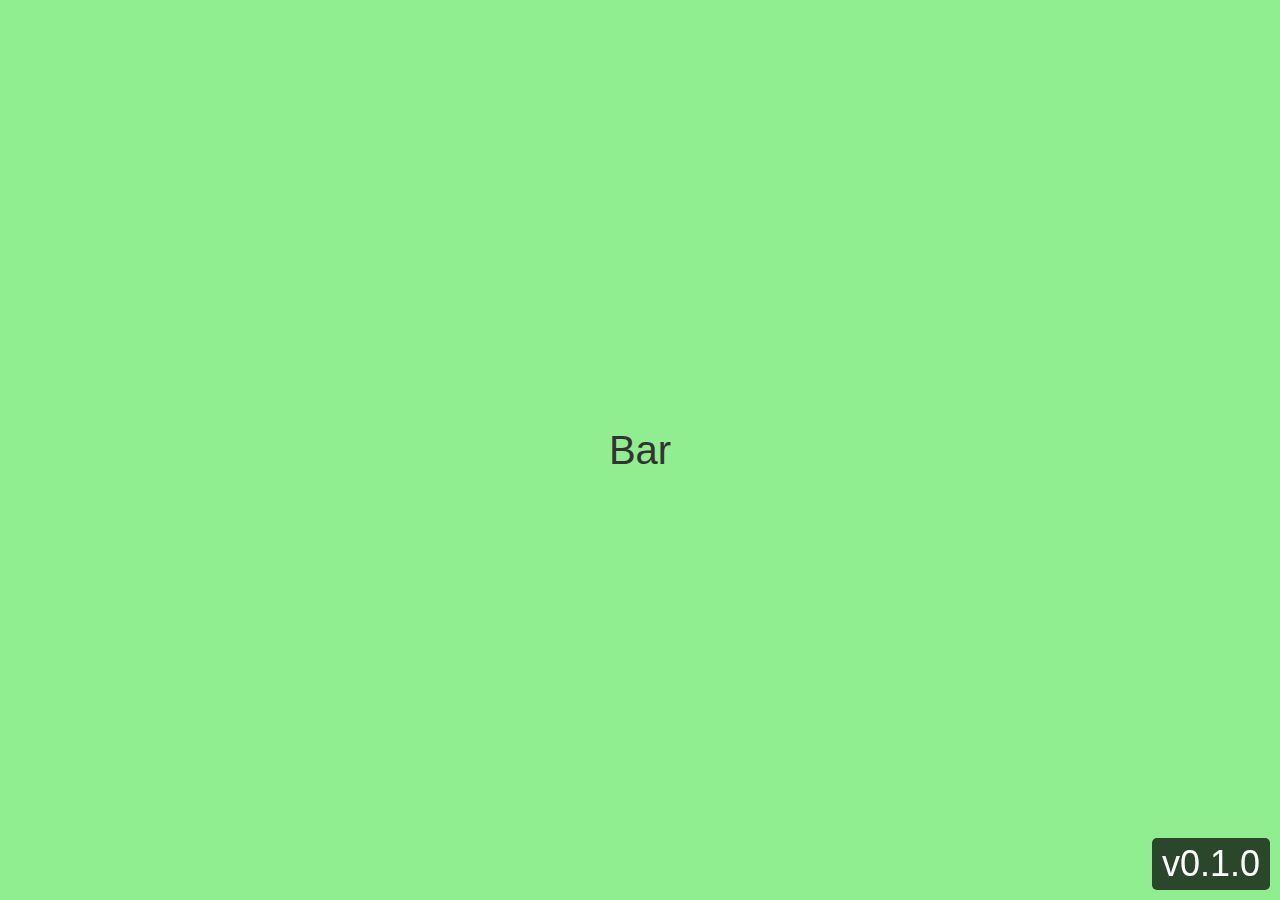
==== bar/templates/index.html @ c0fe5a9e "v0.1.0" ====
<!DOCTYPE html>
<html lang="en">
<head>
    <meta charset="UTF-8">
    <meta name="viewport" content="width=device-width, initial-scale=1.0">
    <link rel="stylesheet" href="../static/styles.css">
    <title>{{ .title }}</title>
</head>
<body>
<div>Bar</div>
<div class="version-info">v0.1.0</div>
</body>
</html>
---- bar/static/styles.css ----
body {
    display: flex;
    justify-content: center;
    align-items: center;
    height: 100vh;
    margin: 0;
    background-color: lightgreen; /* Light blue */
    font-family: Arial, sans-serif;
    font-size: 40px;
    color: #333;
}

.version-info {
    position: fixed;
    bottom: 10px;
    right: 10px;
    background-color: rgba(0, 0, 0, 0.7);
    color: white;
    padding: 5px 10px;
    border-radius: 5px;
    font-size: 0.9em;
}
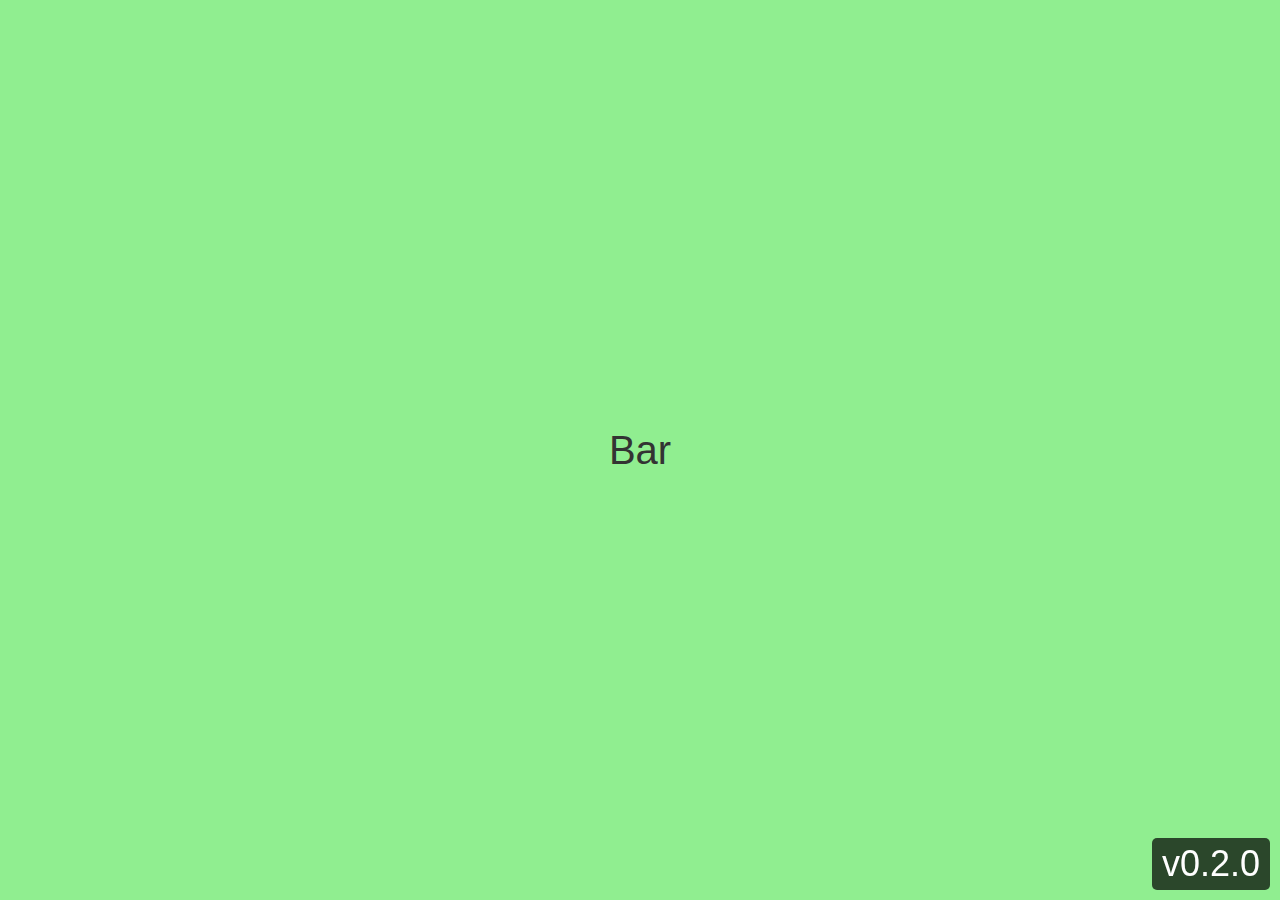
==== commit fb7bd8bc: "v0.2.0" ====
--- a/bar/templates/index.html
+++ b/bar/templates/index.html
@@ -3,11 +3,34 @@
 <head>
     <meta charset="UTF-8">
     <meta name="viewport" content="width=device-width, initial-scale=1.0">
-    <link rel="stylesheet" href="../static/styles.css">
     <title>{{ .title }}</title>
+    <style>
+        body {
+            display: flex;
+            justify-content: center;
+            align-items: center;
+            height: 100vh;
+            margin: 0;
+            background-color: lightgreen;
+            font-family: Arial, sans-serif;
+            font-size: 40px;
+            color: #333;
+        }
+
+        .version-info {
+            position: fixed;
+            bottom: 10px;
+            right: 10px;
+            background-color: rgba(0, 0, 0, 0.7);
+            color: white;
+            padding: 5px 10px;
+            border-radius: 5px;
+            font-size: 0.9em;
+        }
+    </style>
 </head>
 <body>
 <div>Bar</div>
-<div class="version-info">v0.1.0</div>
+<div class="version-info">v0.2.0</div>
 </body>
 </html>
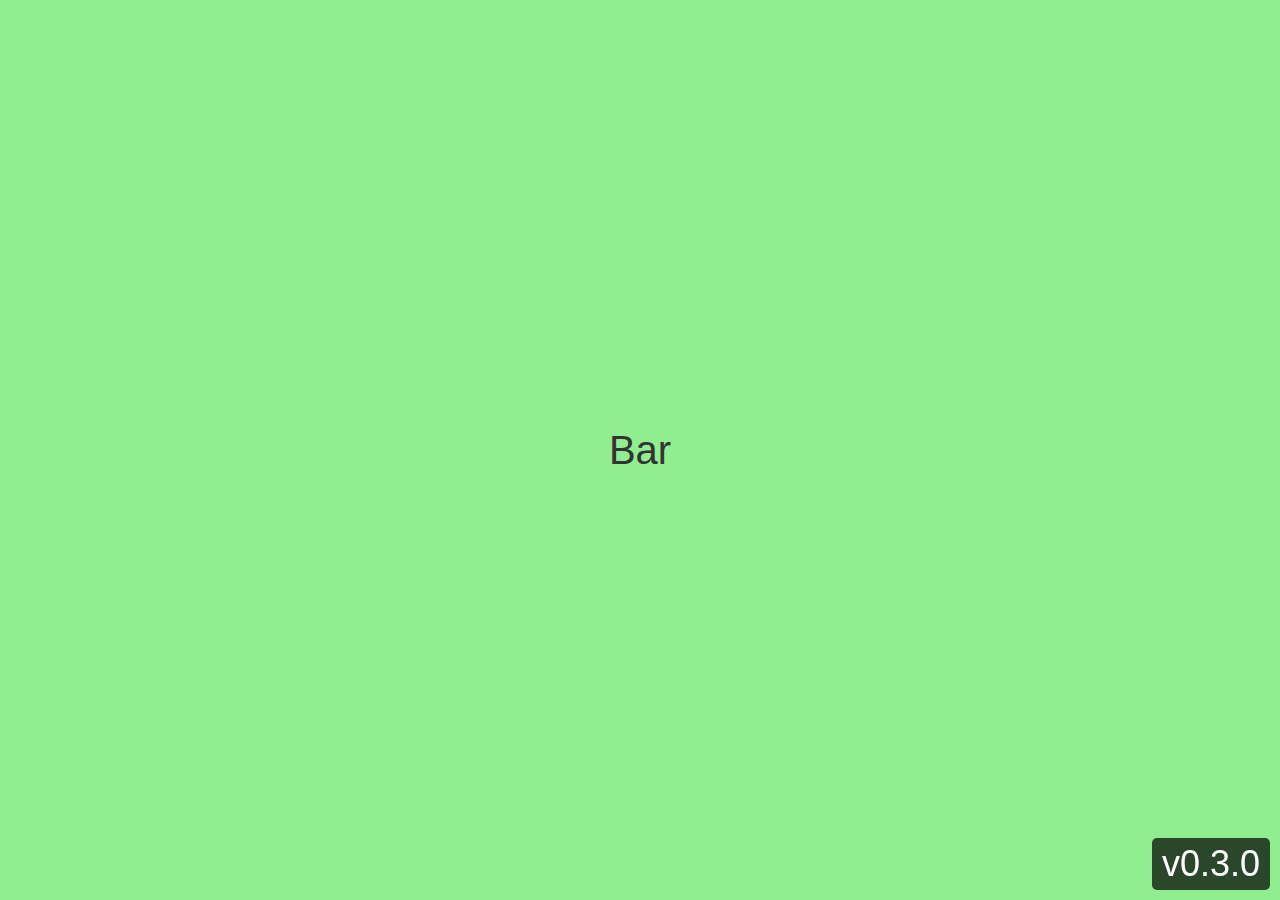
==== commit 1ffb0176: "v0.3.0" ====
--- a/bar/templates/index.html
+++ b/bar/templates/index.html
@@ -31,6 +31,6 @@
 </head>
 <body>
 <div>Bar</div>
-<div class="version-info">v0.2.0</div>
+<div class="version-info">v0.3.0</div>
 </body>
 </html>
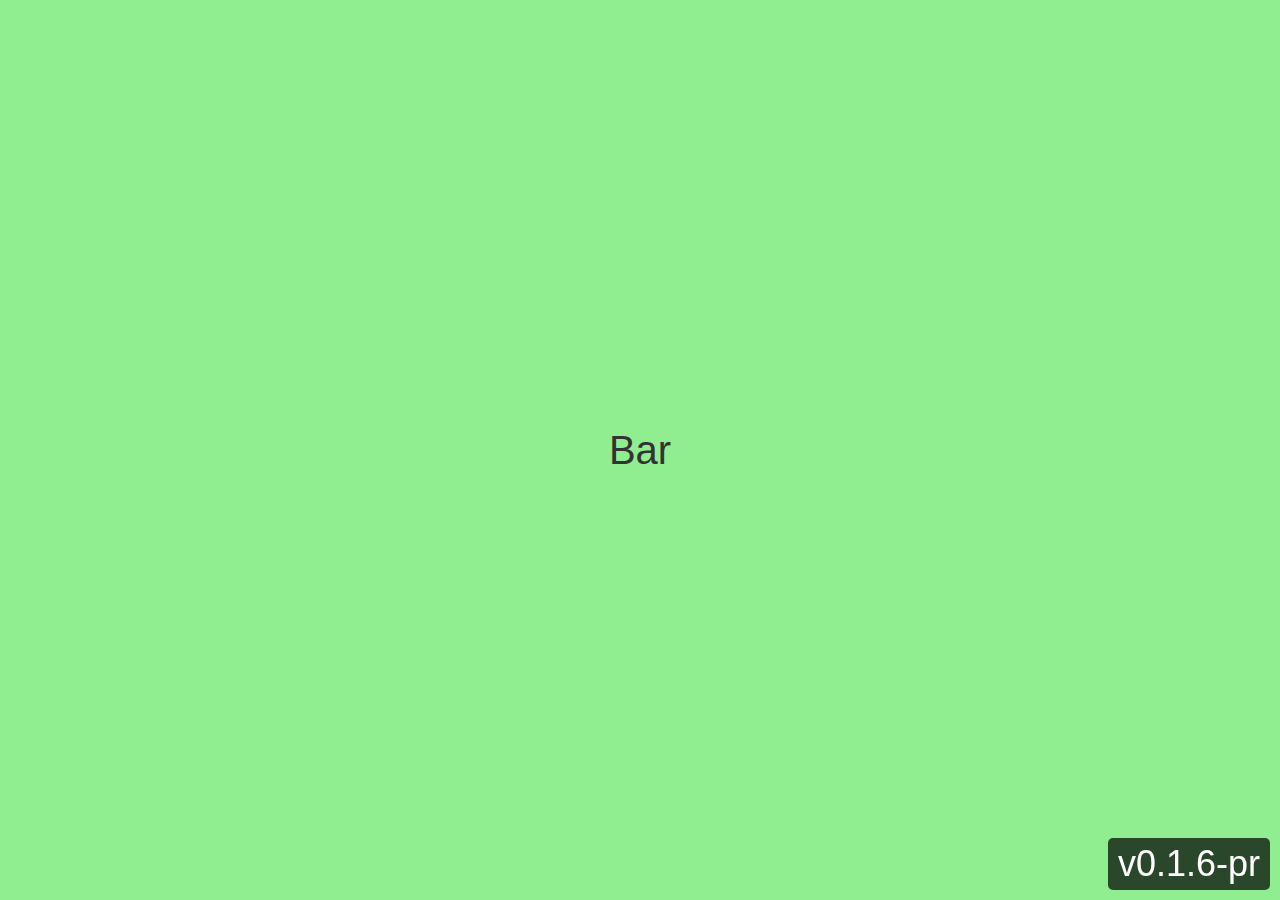
==== commit f38cfe50: "Update index.html" ====
--- a/bar/templates/index.html
+++ b/bar/templates/index.html
@@ -31,6 +31,6 @@
 </head>
 <body>
 <div>Bar</div>
-<div class="version-info">v0.3.0</div>
+<div class="version-info">v0.1.6-pr</div>
 </body>
 </html>
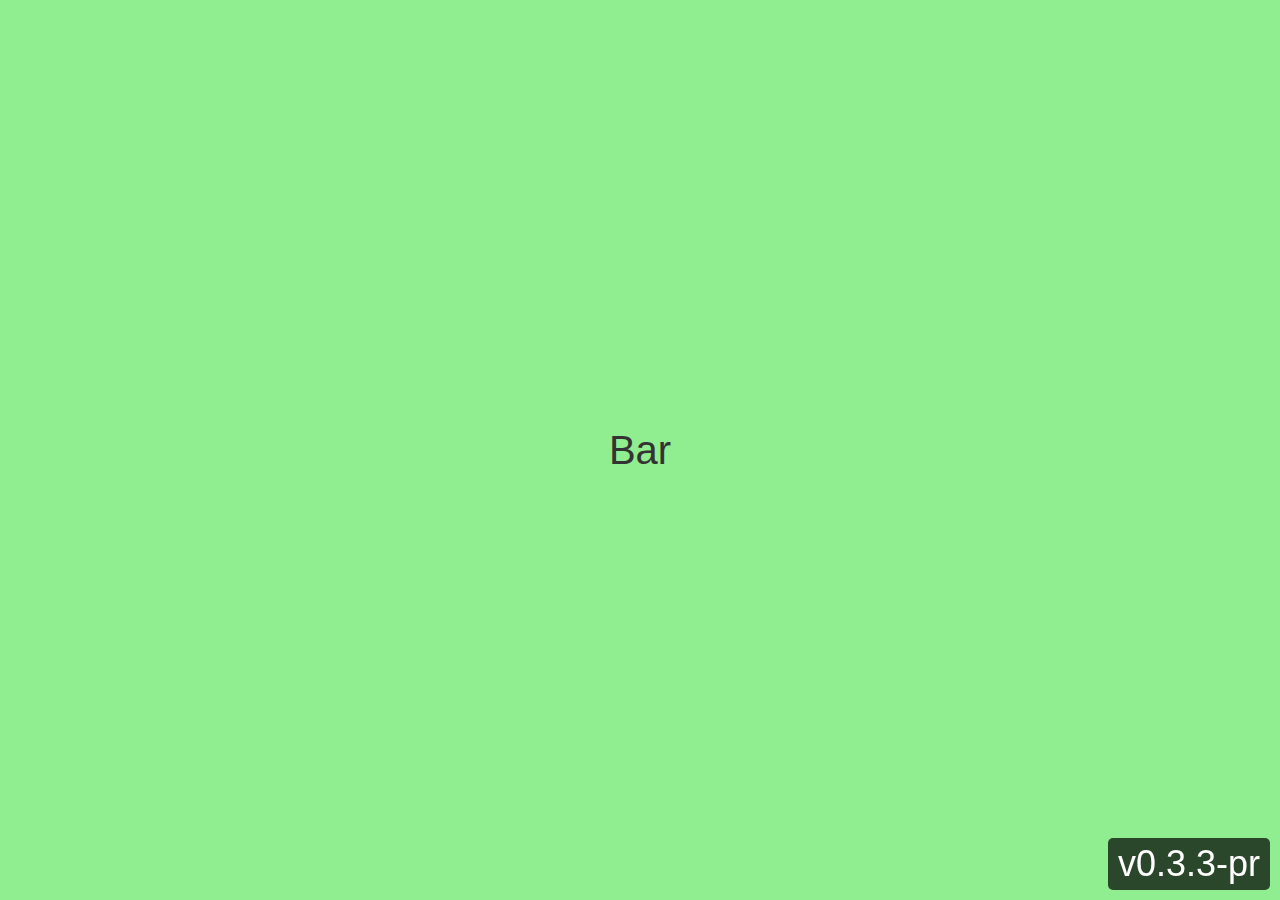
==== commit 7c6d6a73: "jira argocd demo3" ====
--- a/bar/templates/index.html
+++ b/bar/templates/index.html
@@ -31,6 +31,6 @@
 </head>
 <body>
 <div>Bar</div>
-<div class="version-info">v0.1.6-pr</div>
+<div class="version-info">v0.3.3-pr</div>
 </body>
 </html>
